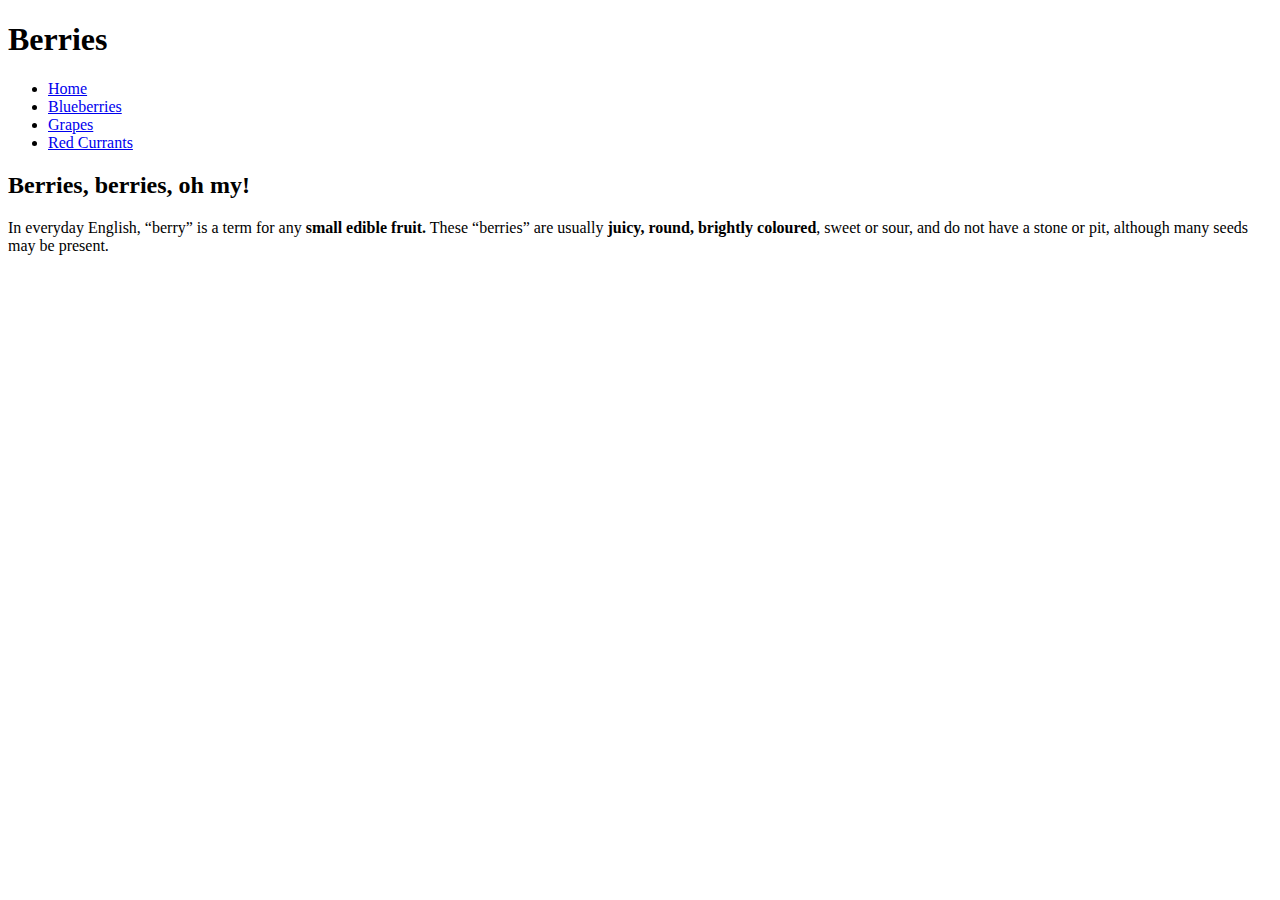
==== index.html @ 38c22efc "made html" ====
<!DOCTYPE html>
<html lang="en-ca">
<head>
  <meta charset="utf-8">
  <title>Berries</title>
  <meta name="viewport" content="width=device-width, initial-scale=1">
  <link href="https://fonts.googleapis.com/css?family=Sigmar+One" rel="stylesheet">
</head>

<body>
  <header>
    <h1>Berries</h1>
    <nav>
      <ul>
        <li><a href="#">Home</a></li>
        <li><a href="#">Blueberries</a></li>
        <li><a href="#">Grapes</a></li>
        <li><a href="#">Red Currants</a></li>
      </ul>
    </nav>
  </header>

  <main>
    <h2>Berries, berries, oh my!</h2>
    <p>In everyday English, “berry” is a term for any <b>small edible fruit.</b> These “berries” are usually <b>juicy, round, brightly coloured</b>, sweet or sour, and do not have a stone or pit, although many seeds may be present.</p>
  </main>
</body>
</html>
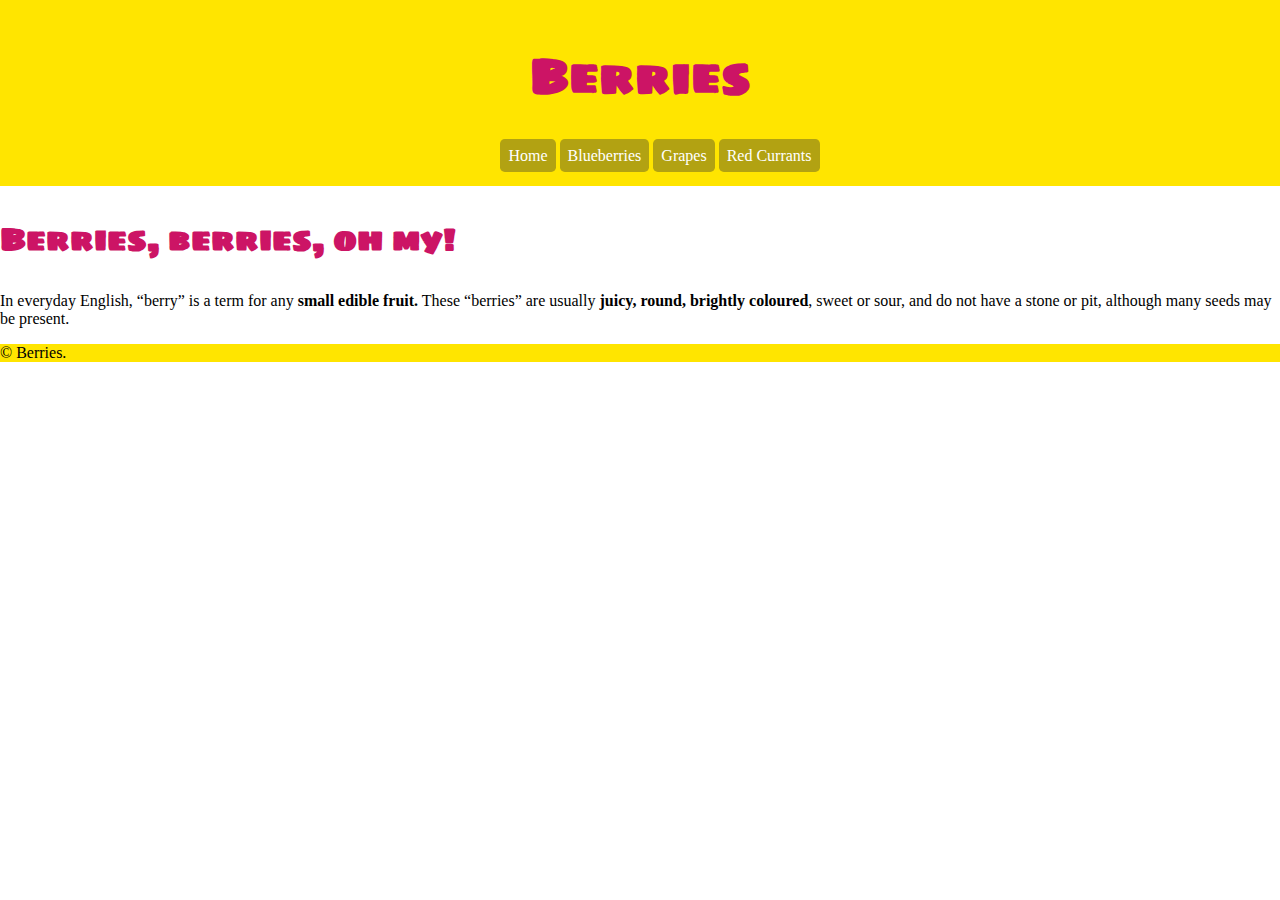
==== commit 9508afda: "added padding" ====
--- a/index.html
+++ b/index.html
@@ -4,6 +4,7 @@
   <meta charset="utf-8">
   <title>Berries</title>
   <meta name="viewport" content="width=device-width, initial-scale=1">
+  <link href="css/main.css" rel="stylesheet">
   <link href="https://fonts.googleapis.com/css?family=Sigmar+One" rel="stylesheet">
 </head>
 
@@ -24,5 +25,10 @@
     <h2>Berries, berries, oh my!</h2>
     <p>In everyday English, “berry” is a term for any <b>small edible fruit.</b> These “berries” are usually <b>juicy, round, brightly coloured</b>, sweet or sour, and do not have a stone or pit, although many seeds may be present.</p>
   </main>
+
+  <footer>
+    <p>© Berries.</p>
+  </footer>
+
 </body>
 </html>
--- a/css/main.css
+++ b/css/main.css
@@ -0,0 +1,54 @@
+html {
+	box-sizing: border-box;
+  font-family: georgia;
+}
+
+*, *::before, *::after {
+	box-sizing: inherit;
+}
+
+h1 {
+  font-family: Sigmar One;
+  color: #cc1465;
+  font-size: 3em;
+}
+
+header {
+  background-color: #ffe500;
+  padding: .3rem;
+  text-align: center;
+
+}
+
+h2 {
+  font-family: Sigmar One;
+  color: #cc1465;
+  text-align: left;
+  font-size: 2em;
+}
+
+footer {
+  background-color: #ffe500;
+}
+
+nav ul {
+  list-style-type: none;
+}
+
+li {
+  display: inline-block;
+}
+
+a {
+  color: white;
+  text-decoration: none;
+  background-color: #b2a212;
+  padding: .5rem;
+  border-radius: .3rem;
+
+}
+
+body {
+  margin: 0;
+
+}
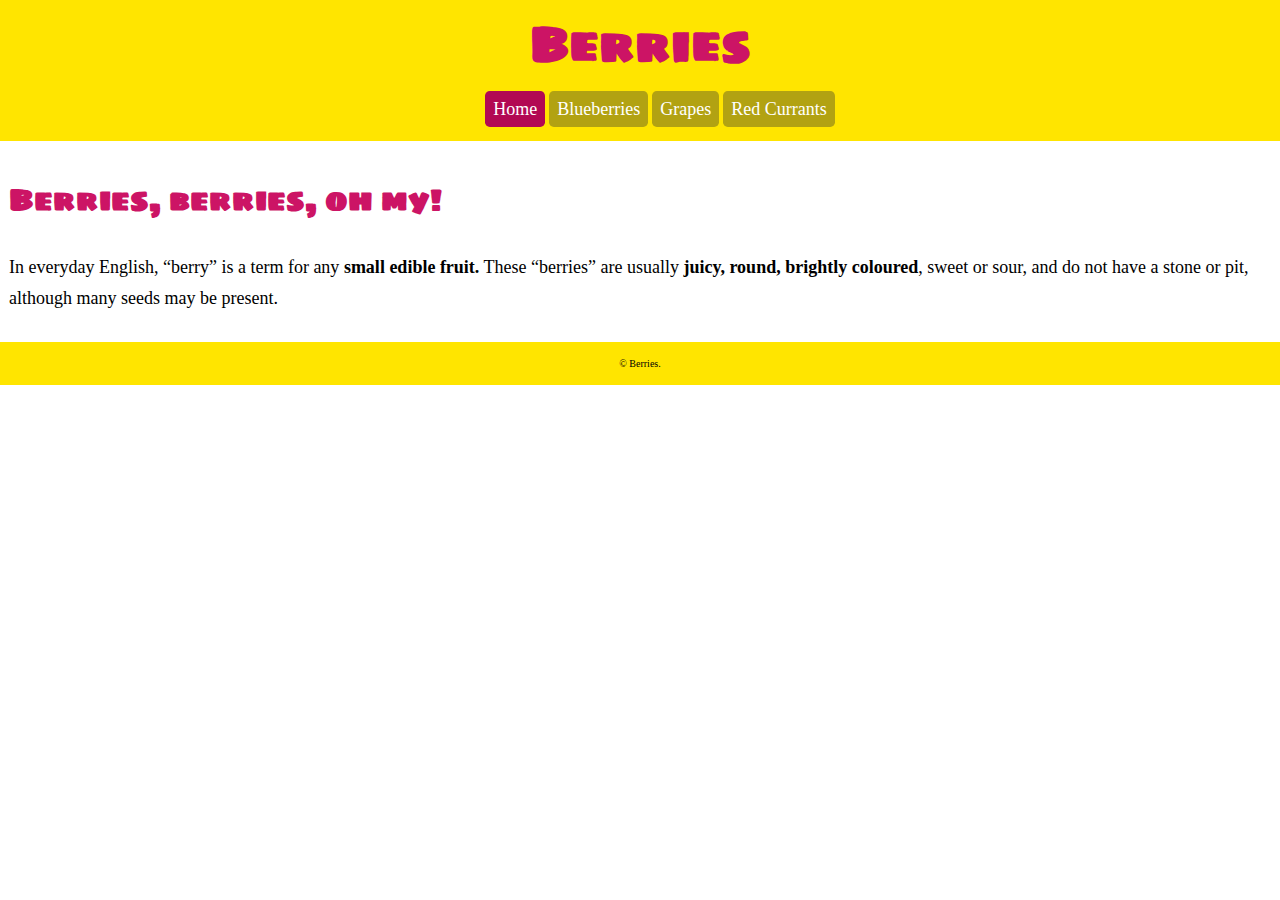
==== commit 65fd2b7d: "added nightlight navigation" ====
--- a/index.html
+++ b/index.html
@@ -13,10 +13,10 @@
     <h1>Berries</h1>
     <nav>
       <ul>
-        <li><a href="#">Home</a></li>
-        <li><a href="#">Blueberries</a></li>
-        <li><a href="#">Grapes</a></li>
-        <li><a href="#">Red Currants</a></li>
+        <li><a class="current" href="index.html">Home</a></li>
+        <li><a href="blueberries.html">Blueberries</a></li>
+        <li><a href="grapes.html">Grapes</a></li>
+        <li><a href="red-currants.html">Red Currants</a></li>
       </ul>
     </nav>
   </header>
@@ -27,7 +27,7 @@
   </main>
 
   <footer>
-    <p>© Berries.</p>
+    <p><small>© Berries.</small></p>
   </footer>
 
 </body>
--- a/css/main.css
+++ b/css/main.css
@@ -11,6 +11,7 @@
   font-family: Sigmar One;
   color: #cc1465;
   font-size: 3em;
+  margin: 0;
 }
 
 header {
@@ -24,11 +25,14 @@
   font-family: Sigmar One;
   color: #cc1465;
   text-align: left;
-  font-size: 2em;
+  font-size: 1.875rem;
 }
 
 footer {
   background-color: #ffe500;
+  text-align: center;
+  padding: .125rem;
+  font-size: .75rem;
 }
 
 nav ul {
@@ -45,10 +49,24 @@
   background-color: #b2a212;
   padding: .5rem;
   border-radius: .3rem;
+  font-size: 1.125rem;
 
+}
+
+a:hover {
+  background-color: #cc1465;
 }
 
 body {
   margin: 0;
+}
 
+main {
+  padding: .5em;
+  line-height: 1.75;
+  font-size: 1.125rem
 }
+
+nav .current {
+  background-color: #b20953;
+}
